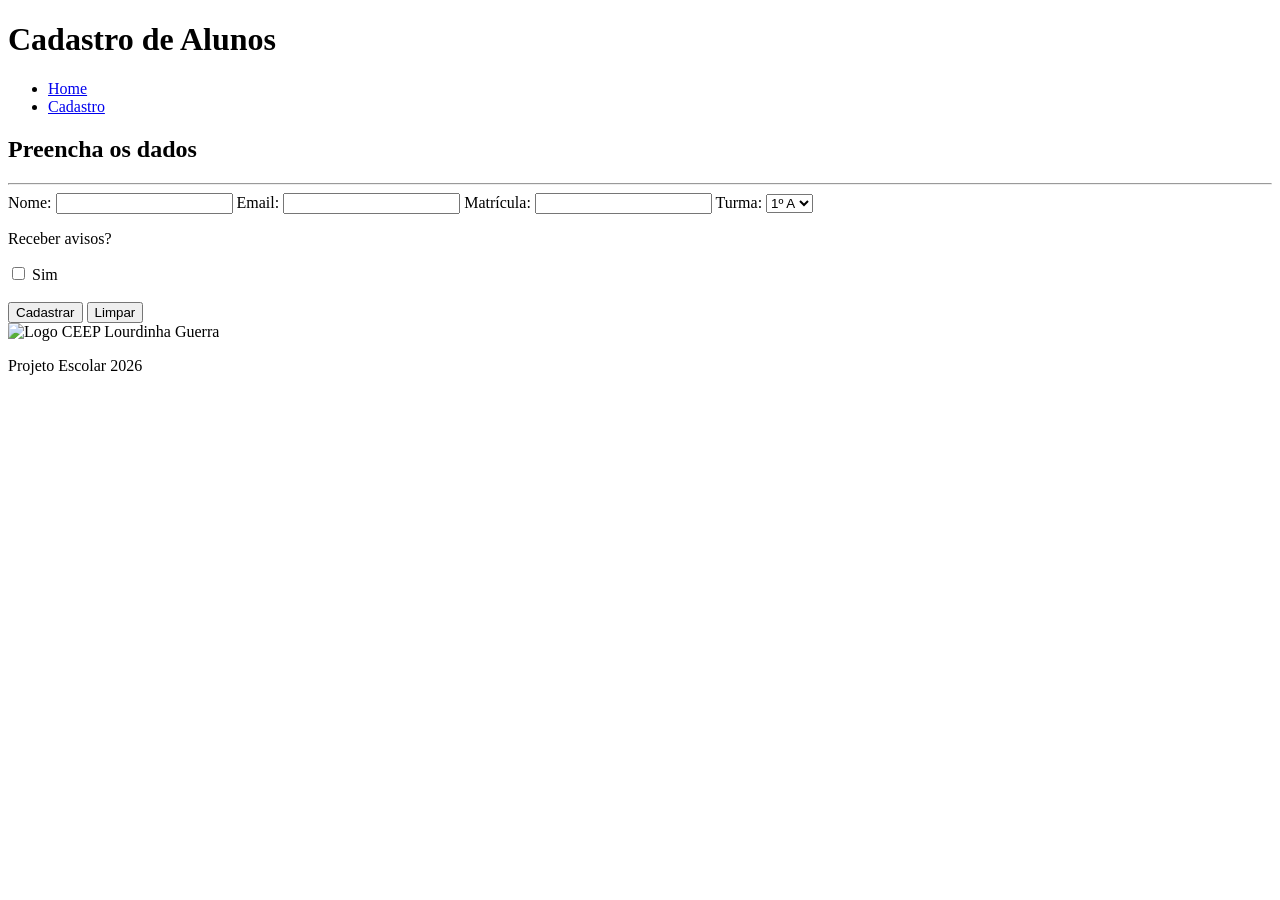
==== Cadastro.html @ daddb120 "Cadastro.html" ====
<!DOCTYPE html>
<html lang="pt-br">
<head>
    <meta charset="UTF-8">
    <meta name="viewport" content="width=device-width, initial-scale=1.0">
    <title>Cadastro</title>
    <link rel="stylesheet" href="style.css">
</head>
<body>

<header>
    <h1>Cadastro de Alunos</h1>
</header>

<nav>
    <ul>
        <li><a href="index.html">Home</a></li>
        <li><a href="cadastro.html">Cadastro</a></li>
    </ul>
</nav>
<main>
    <div class="container">

        <!-- FORM -->
        <section class="form-container">
            <h2>Preencha os dados</h2>
            <hr> 

            <form>
                <label>Nome:</label>
                <input type="text" required>

                <label>Email:</label>
                <input type="email" required>

                <label>Matrícula:</label>
                <input type="text" required>

                <label>Turma:</label>
                <select>
                    <option>1º A</option>
                    <option>1º B</option>
                    <option>2º A</option>
                </select>

                <p>Receber avisos?</p>
                <input type="checkbox"> Sim

                <br><br>

                <button type="submit">Cadastrar</button>
                <button type="reset">Limpar</button>
            </form>
        </section>

        <!-- LOGO -->
        <div class="logo-container">
            <img src="https://www.facebook.com/ceepplg/?locale=pt_BR" alt="Logo CEEP Lourdinha Guerra">
        </div>

    </div>
</main>

<footer>
    <p>Projeto Escolar 2026</p>
</footer>

</body>
</html>
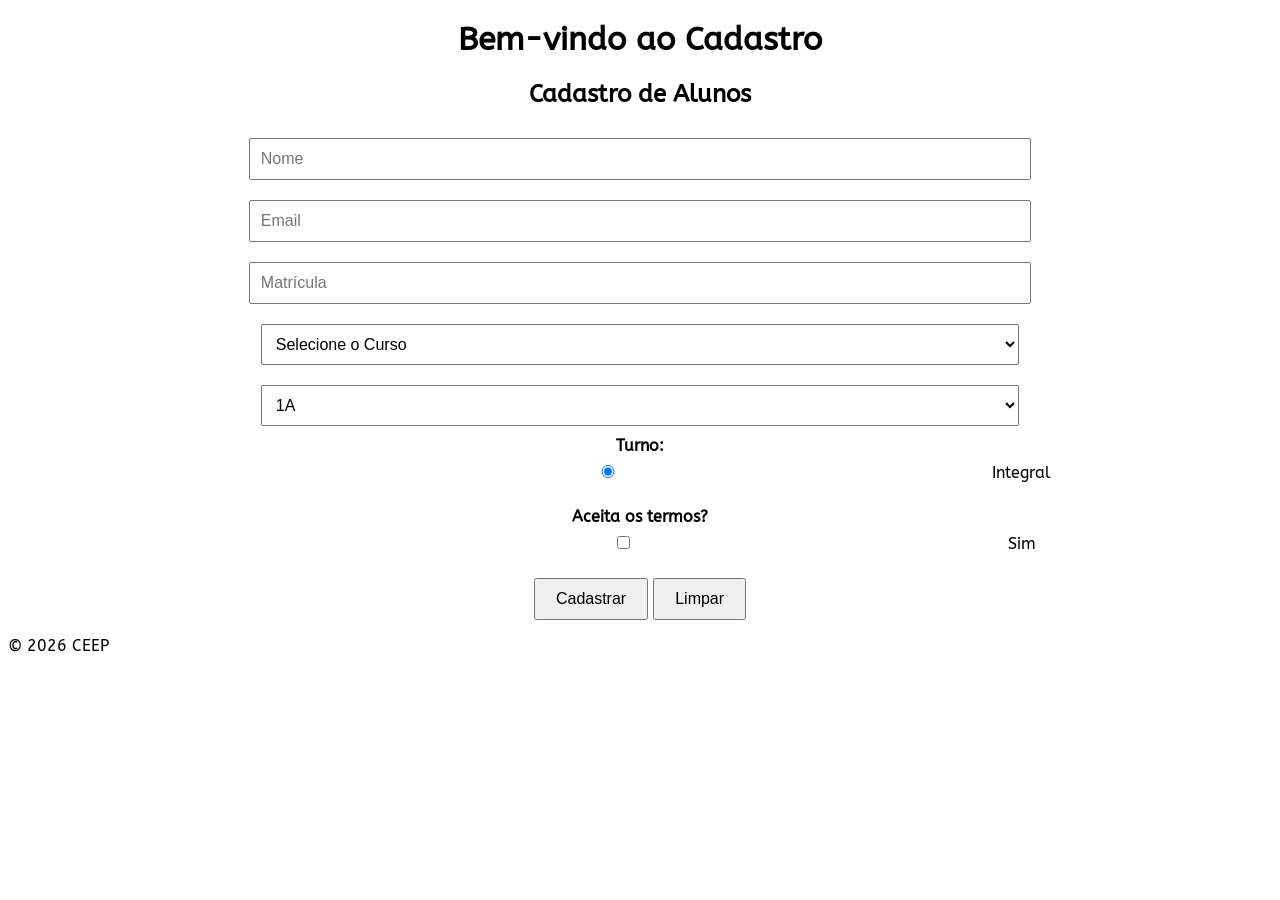
==== commit 1c01d3ca: "Revise Cadastro.html layout and form structure" ====
--- a/Cadastro.html
+++ b/Cadastro.html
@@ -1,69 +1,110 @@
 <!DOCTYPE html>
 <html lang="pt-br">
 <head>
-    <meta charset="UTF-8">
-    <meta name="viewport" content="width=device-width, initial-scale=1.0">
-    <title>Cadastro</title>
-    <link rel="stylesheet" href="style.css">
+<meta charset="UTF-8">
+<title>Cadastro</title>
+<link rel="stylesheet" href="style.css">
+
+<link href="https://fonts.googleapis.com/css2?family=AbeeZee&display=swap" rel="stylesheet">
+
+<style>
+body { font-family: 'AbeeZee', sans-serif; }
+.card { text-align: center; }
+input, select {
+    width: 60%;
+    padding: 10px;
+    font-size: 16px;
+    margin: 10px 0;
+}
+button {
+    padding: 10px 20px;
+    font-size: 16px;
+}
+</style>
 </head>
+
 <body>
 
 <header>
-    <h1>Cadastro de Alunos</h1>
+    <h1 style="text-align:center;">Bem-vindo ao Cadastro</h1>
 </header>
 
-<nav>
-    <ul>
-        <li><a href="index.html">Home</a></li>
-        <li><a href="cadastro.html">Cadastro</a></li>
-    </ul>
-</nav>
-<main>
-    <div class="container">
+<!-- NAV REMOVIDO -->
 
-        <!-- FORM -->
-        <section class="form-container">
-            <h2>Preencha os dados</h2>
-            <hr> 
+<main class="container">
 
-            <form>
-                <label>Nome:</label>
-                <input type="text" required>
+<div class="card">
+<h2>Cadastro de Alunos</h2>
 
-                <label>Email:</label>
-                <input type="email" required>
+<form id="formCadastro">
 
-                <label>Matrícula:</label>
-                <input type="text" required>
+<input type="text" id="nome" placeholder="Nome" required>
+<input type="email" id="email" placeholder="Email" required>
+<input type="text" id="matricula" placeholder="Matrícula" required>
 
-                <label>Turma:</label>
-                <select>
-                    <option>1º A</option>
-                    <option>1º B</option>
-                    <option>2º A</option>
-                </select>
+<!-- SELECT CURSO -->
+<select id="curso" required>
+<option value="">Selecione o Curso</option>
+<option>Informática</option>
+<option>Redes</option>
+</select>
 
-                <p>Receber avisos?</p>
-                <input type="checkbox"> Sim
+<!-- SELECT TURMA -->
+<select id="turma">
+<option>1A</option>
+<option>1B</option>
+<option>2A</option>
+<option>2B</option>
+<option>3A</option>
+<option>3B</option>
+</select>
 
-                <br><br>
+<br>
 
-                <button type="submit">Cadastrar</button>
-                <button type="reset">Limpar</button>
-            </form>
-        </section>
+<!-- RADIO (REQUISITO) -->
+<label><strong>Turno:</strong></label><br>
+<input type="radio" name="turno" checked> Integral
 
-        <!-- LOGO -->
-        <div class="logo-container">
-            <img src="https://www.facebook.com/ceepplg/?locale=pt_BR" alt="Logo CEEP Lourdinha Guerra">
-        </div>
+<br><br>
 
-    </div>
+<!-- CHECKBOX (REQUISITO) -->
+<label><strong>Aceita os termos?</strong></label><br>
+<input type="checkbox" required> Sim
+
+<br><br>
+
+<button type="submit">Cadastrar</button>
+<button type="reset">Limpar</button>
+
+</form>
+</div>
+
 </main>
 
 <footer>
-    <p>Projeto Escolar 2026</p>
+<p>&copy; 2026 CEEP</p>
 </footer>
+
+<script>
+document.getElementById("formCadastro").addEventListener("submit", function(e){
+e.preventDefault();
+
+let aluno = {
+nome: nome.value,
+email: email.value,
+matricula: matricula.value,
+curso: curso.value,
+turma: turma.value
+};
+
+let alunos = JSON.parse(localStorage.getItem("alunos")) || [];
+alunos.push(aluno);
+localStorage.setItem("alunos", JSON.stringify(alunos));
+
+formCadastro.reset();
+window.location.href = "index.html";
+});
+</script>
 
 </body>
 </html>
